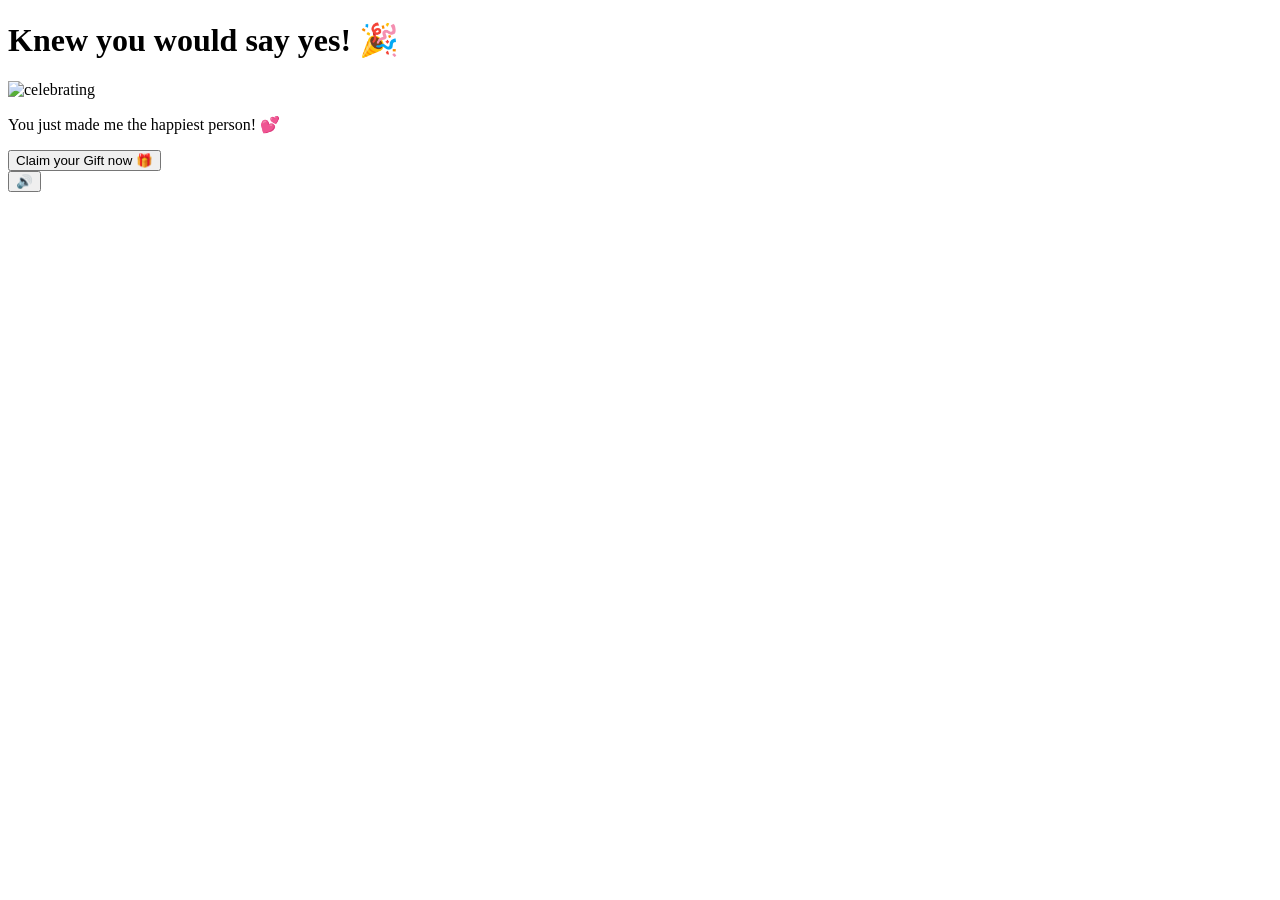
==== yes.html @ dfd72fd6 "Merge a2ff17ce677d17ddb95c1ab32d08a9f7c5fc04d3 into 5b126ec9c4c30b8725d43f0752f5c66dd34b99fa" ====
<!DOCTYPE html>
<html lang="en">
<head>
    <meta charset="UTF-8">
    <meta name="viewport" content="width=device-width, initial-scale=1.0">
    <title>Yay! 🎉</title>
    <link rel="preconnect" href="https://fonts.googleapis.com">
    <link href="https://fonts.googleapis.com/css2?family=Nunito:wght@400;700;800;900&display=swap" rel="stylesheet">
    <link rel="stylesheet" href="style.css">
    <script src="https://cdn.jsdelivr.net/npm/canvas-confetti@1.9.2/dist/confetti.browser.min.js"></script>
</head>
<body>
    <div class="hearts-bg"></div>

    <div class="container yes-container">
        <h1 class="yes-title">Knew you would say yes! 🎉</h1>

        <div class="gif-container">
            <img id="cat-gif" src="https://media.tenor.com/eNHbizSfVb0AAAAj/lovemode-cute.gif" alt="celebrating">
        </div>

        <p class="yes-message">You just made me the happiest person! 💕</p>

                <!-- NEW BUTTON -->
        <a href="https://app.kahaania.com/muddu-2026" target="_blank">
            <button class="claim-button">Claim your Gift now 🎁</button>
        </a>

    </div>

    <audio id="bg-music" loop>
        <source src="music/beabadoobee - Glue Song (Lyrics).mp3" type="audio/mpeg">
    </audio>

    <button id="music-toggle" onclick="toggleMusic()" title="Toggle music">🔊</button>

    <script src="yes-script.js"></script>
</body>
</html>
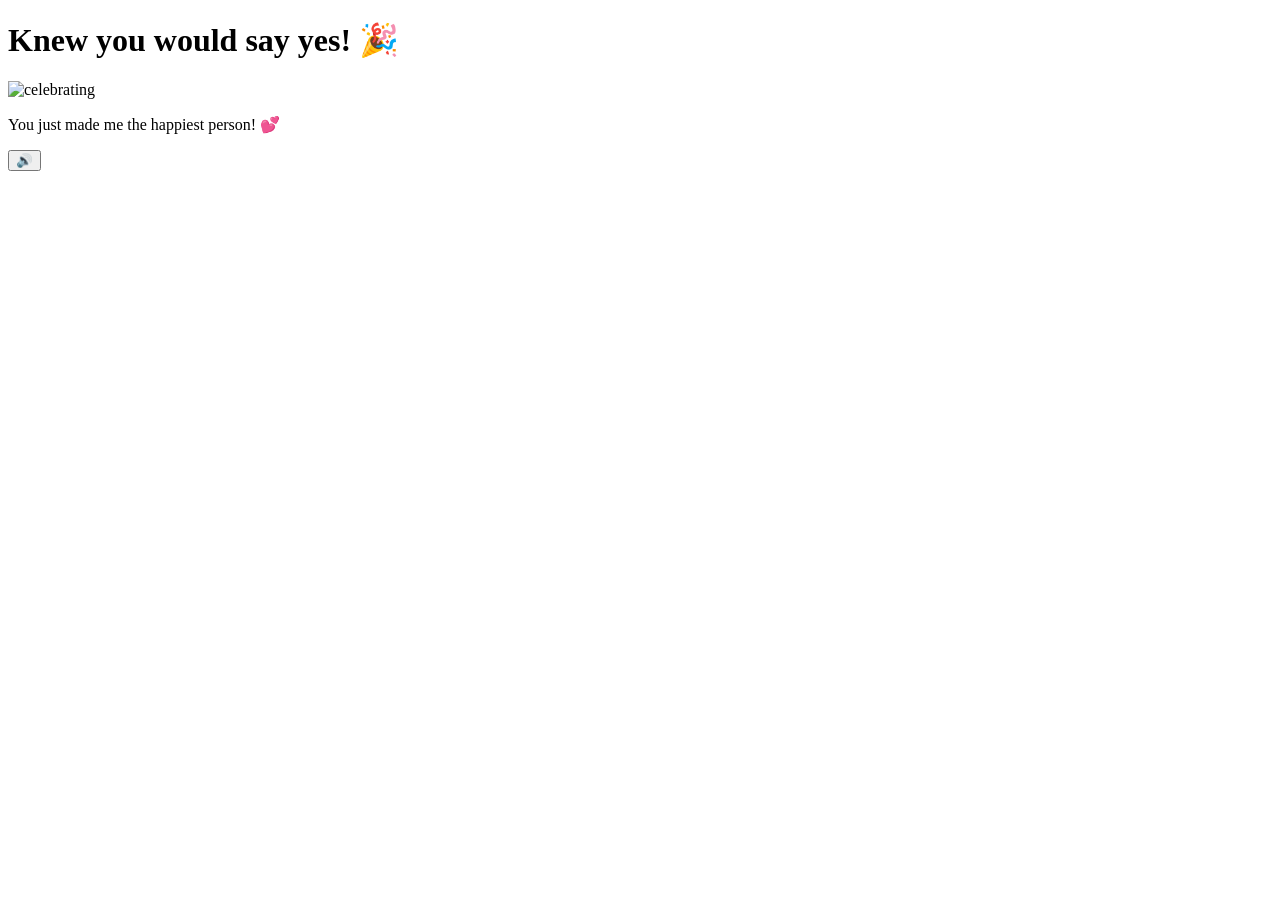
==== commit 2e67d175: "change yes page" ====
--- a/yes.html
+++ b/yes.html
@@ -1,5 +1,6 @@
 <!DOCTYPE html>
 <html lang="en">
+
 <head>
     <meta charset="UTF-8">
     <meta name="viewport" content="width=device-width, initial-scale=1.0">
@@ -9,6 +10,7 @@
     <link rel="stylesheet" href="style.css">
     <script src="https://cdn.jsdelivr.net/npm/canvas-confetti@1.9.2/dist/confetti.browser.min.js"></script>
 </head>
+
 <body>
     <div class="hearts-bg"></div>
 
@@ -16,16 +18,11 @@
         <h1 class="yes-title">Knew you would say yes! 🎉</h1>
 
         <div class="gif-container">
-            <img id="cat-gif" src="https://media.tenor.com/eNHbizSfVb0AAAAj/lovemode-cute.gif" alt="celebrating">
+            <img id="cat-gif" src="https://media.tenor.com/W7Iwn5jaTgsAAAAC/chicago-med-connor-rhodes.gif"
+                alt="celebrating">
         </div>
 
         <p class="yes-message">You just made me the happiest person! 💕</p>
-
-                <!-- NEW BUTTON -->
-        <a href="https://app.kahaania.com/muddu-2026" target="_blank">
-            <button class="claim-button">Claim your Gift now 🎁</button>
-        </a>
-
     </div>
 
     <audio id="bg-music" loop>
@@ -36,4 +33,5 @@
 
     <script src="yes-script.js"></script>
 </body>
-</html>
+
+</html>
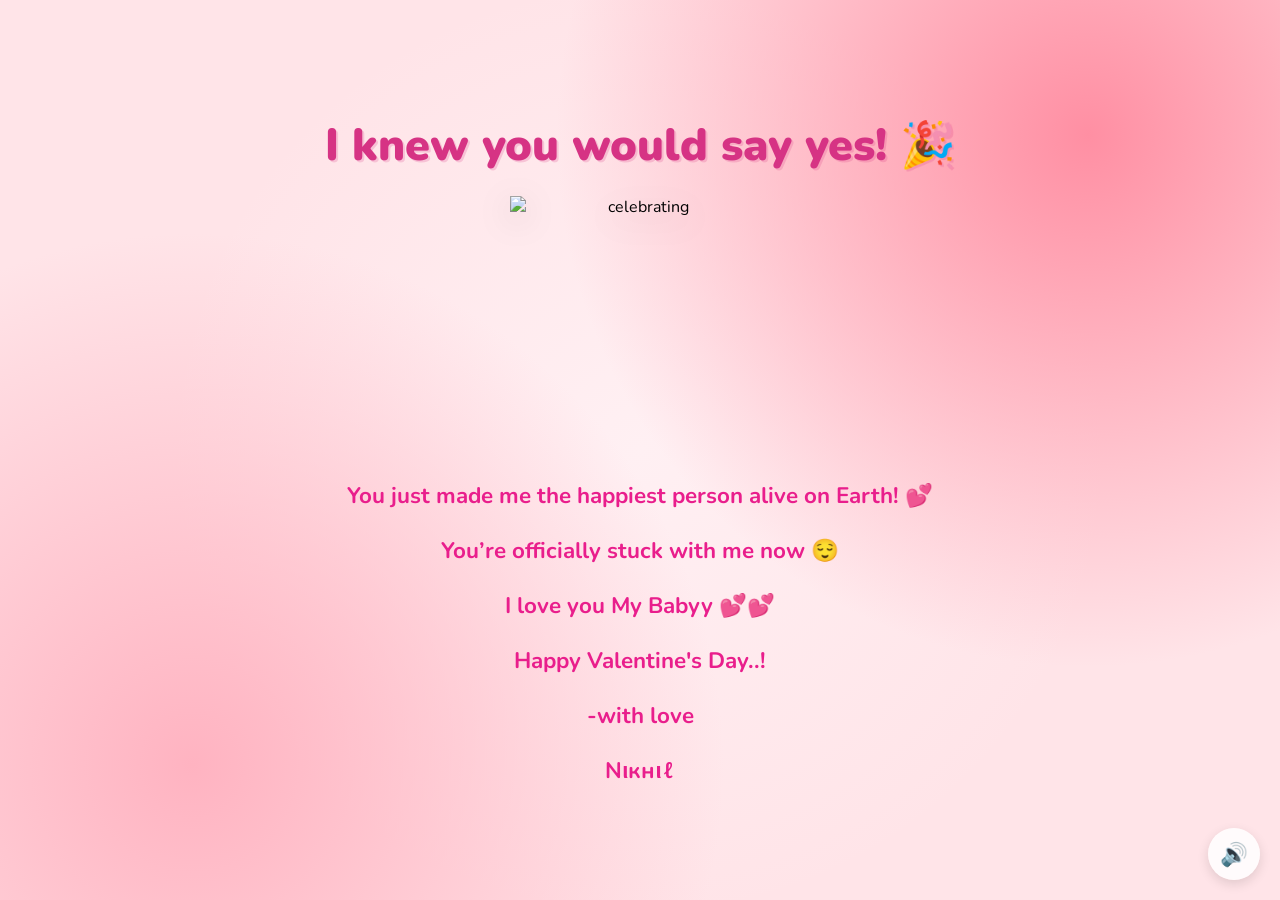
==== commit ff27d7d1: "Customize messages" ====
--- a/yes.html
+++ b/yes.html
@@ -1,6 +1,5 @@
 <!DOCTYPE html>
 <html lang="en">
-
 <head>
     <meta charset="UTF-8">
     <meta name="viewport" content="width=device-width, initial-scale=1.0">
@@ -10,19 +9,22 @@
     <link rel="stylesheet" href="style.css">
     <script src="https://cdn.jsdelivr.net/npm/canvas-confetti@1.9.2/dist/confetti.browser.min.js"></script>
 </head>
-
 <body>
     <div class="hearts-bg"></div>
 
     <div class="container yes-container">
-        <h1 class="yes-title">Knew you would say yes! 🎉</h1>
+        <h1 class="yes-title">I knew you would say yes! 🎉</h1>
 
         <div class="gif-container">
-            <img id="cat-gif" src="https://media.tenor.com/W7Iwn5jaTgsAAAAC/chicago-med-connor-rhodes.gif"
-                alt="celebrating">
+            <img id="cat-gif" src="https://media.tenor.com/eNHbizSfVb0AAAAj/lovemode-cute.gif" alt="celebrating">
         </div>
 
-        <p class="yes-message">You just made me the happiest person! 💕</p>
+        <p class="yes-message">You just made me the happiest person alive on Earth! 💕</p>
+        <p class="yes-message">You’re officially stuck with me now 😌</p>
+        <p class="yes-message">I love you My Babyy 💕💕</p>
+        <p class="yes-message">Happy Valentine's Day..!</p>
+        <p class="yes-message">-with love</p>
+        <p class="yes-message">Nιкнιℓ</p>
     </div>
 
     <audio id="bg-music" loop>
@@ -33,5 +35,4 @@
 
     <script src="yes-script.js"></script>
 </body>
-
-</html>+</html>
--- a/style.css
+++ b/style.css
@@ -0,0 +1,241 @@
+* {
+    margin: 0;
+    padding: 0;
+    box-sizing: border-box;
+}
+
+body {
+    background-color: #FFE4E8;
+    font-family: 'Nunito', sans-serif;
+    min-height: 100vh;
+    display: flex;
+    justify-content: center;
+    align-items: center;
+    overflow: hidden;
+    background-image:
+        radial-gradient(circle at 15% 85%, #ffb3c1 0%, transparent 40%),
+        radial-gradient(circle at 85% 15%, #ff8fa3 0%, transparent 40%),
+        radial-gradient(circle at 50% 50%, #fff0f3 0%, transparent 60%);
+}
+
+/* Floating hearts background */
+.hearts-bg {
+    position: fixed;
+    top: 0; left: 0; right: 0; bottom: 0;
+    pointer-events: none;
+    z-index: 0;
+    overflow: hidden;
+}
+
+.hearts-bg::before,
+.hearts-bg::after {
+    content: '💕 💗 💖 💝 💓';
+    position: absolute;
+    font-size: 1.5rem;
+    opacity: 0.15;
+    animation: floatHearts 12s linear infinite;
+    white-space: nowrap;
+    top: 100%;
+    left: 10%;
+}
+
+.hearts-bg::after {
+    animation-delay: 6s;
+    left: 60%;
+    content: '💗 💕 💓 💖 💝';
+}
+
+@keyframes floatHearts {
+    from { transform: translateY(0); opacity: 0.15; }
+    to { transform: translateY(-110vh); opacity: 0; }
+}
+
+.container {
+    position: relative;
+    z-index: 1;
+    text-align: center;
+    padding: 40px 20px;
+}
+
+h1 {
+    font-size: 2.4rem;
+    color: #d63384;
+    font-weight: 900;
+    margin-bottom: 20px;
+    text-shadow: 2px 2px 0px rgba(214, 51, 132, 0.2);
+    animation: wiggle 2s ease-in-out infinite;
+}
+
+@keyframes wiggle {
+    0%, 100% { transform: rotate(-1deg); }
+    50% { transform: rotate(1deg); }
+}
+
+.gif-container {
+    margin: 20px auto;
+    display: flex;
+    justify-content: center;
+}
+
+#cat-gif {
+    width: 200px;
+    height: 200px;
+    object-fit: contain;
+    filter: drop-shadow(0 8px 16px rgba(0,0,0,0.15));
+    transition: opacity 0.3s ease;
+}
+
+.buttons {
+    display: flex;
+    gap: 20px;
+    justify-content: center;
+    align-items: center;
+    margin-top: 30px;
+    flex-wrap: wrap;
+}
+
+#yes-btn {
+    background: linear-gradient(135deg, #4CAF50, #45a049);
+    color: white;
+    border: none;
+    border-radius: 16px;
+    font-size: 1.6rem;
+    font-weight: 900;
+    font-family: 'Nunito', sans-serif;
+    padding: 18px 45px;
+    cursor: pointer;
+    transition: transform 0.15s, box-shadow 0.15s;
+    box-shadow: 0 6px 20px rgba(76, 175, 80, 0.45);
+    letter-spacing: 1px;
+}
+
+#yes-btn:hover {
+    transform: scale(1.06) translateY(-2px);
+    box-shadow: 0 10px 28px rgba(76, 175, 80, 0.55);
+}
+
+#yes-btn:active {
+    transform: scale(0.98);
+}
+
+#no-btn {
+    background: linear-gradient(135deg, #e74c3c, #c0392b);
+    color: white;
+    border: none;
+    border-radius: 12px;
+    font-size: 1rem;
+    font-weight: 700;
+    font-family: 'Nunito', sans-serif;
+    padding: 12px 28px;
+    cursor: pointer;
+    transition: background 0.2s, left 0.25s ease, top 0.25s ease;
+    box-shadow: 0 4px 14px rgba(231, 76, 60, 0.4);
+}
+
+#no-btn:hover {
+    background: linear-gradient(135deg, #c0392b, #a93226);
+}
+
+
+#tease-toast {
+    margin-top: 14px;
+    font-size: 1rem;
+    color: #d63384;
+    font-weight: 700;
+    font-style: italic;
+    opacity: 0;
+    transform: translateY(6px);
+    transition: opacity 0.3s ease, transform 0.3s ease;
+    min-height: 1.5rem;
+}
+
+#tease-toast.show {
+    opacity: 1;
+    transform: translateY(0);
+}
+
+/* Music toggle button */
+#music-toggle {
+    position: fixed;
+    bottom: 20px;
+    right: 20px;
+    background: rgba(255, 255, 255, 0.85);
+    border: none;
+    border-radius: 50%;
+    width: 52px;
+    height: 52px;
+    font-size: 1.4rem;
+    cursor: pointer;
+    backdrop-filter: blur(10px);
+    box-shadow: 0 4px 12px rgba(0, 0, 0, 0.12);
+    transition: transform 0.2s;
+    z-index: 100;
+}
+
+#music-toggle:hover {
+    transform: scale(1.1);
+}
+
+/* Yes page specific */
+.yes-container h1.yes-title {
+    font-size: 2.8rem;
+    animation: bounceTitle 0.6s ease infinite alternate;
+}
+
+@keyframes bounceTitle {
+    from { transform: translateY(0) rotate(-1deg); }
+    to { transform: translateY(-12px) rotate(1deg); }
+}
+
+.yes-message {
+    font-size: 1.4rem;
+    color: #e91e8c;
+    font-weight: 700;
+    margin-top: 24px;
+    animation: fadeIn 1s ease 0.5s both;
+}
+
+@keyframes fadeIn {
+    from { opacity: 0; transform: translateY(10px); }
+    to { opacity: 1; transform: translateY(0); }
+}
+
+.yes-container #cat-gif {
+    width: 260px;
+    height: 260px;
+}
+
+/* Mobile Responsiveness */
+@media screen and (max-width: 600px) {
+    h1 {
+        font-size: 1.8rem;
+    }
+
+    .yes-container h1.yes-title {
+        font-size: 2.2rem;
+    }
+
+    #cat-gif {
+        width: 180px;
+        height: 180px;
+    }
+
+    .yes-container #cat-gif {
+        width: 220px;
+        height: 220px;
+    }
+
+    #yes-btn {
+        font-size: 1.4rem;
+        padding: 15px 35px;
+    }
+
+    .yes-message {
+        font-size: 1.2rem;
+        padding: 0 20px;
+    }
+
+    .container {
+        padding: 20px 15px;
+    }
+}
